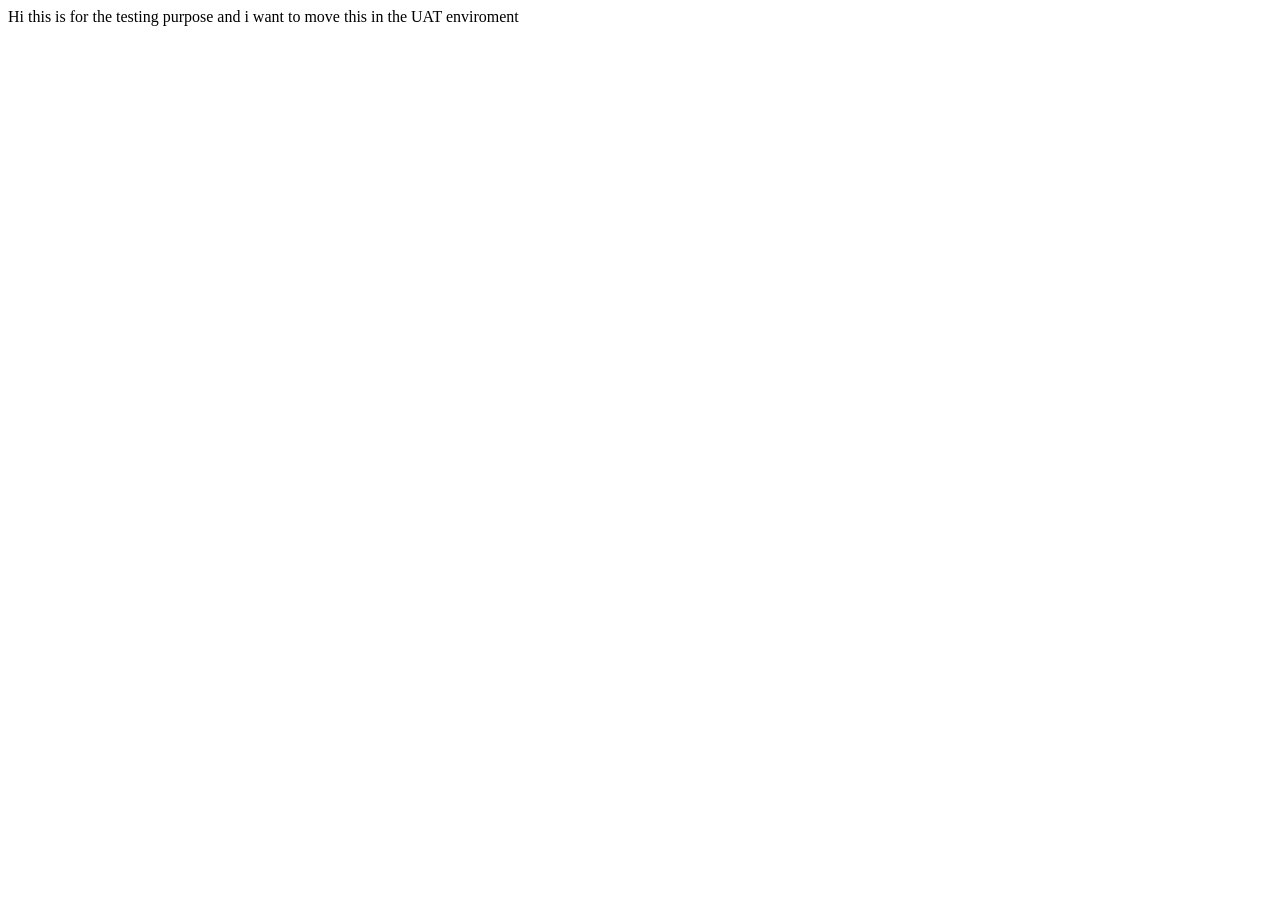
==== test.html @ 24ff8d73 "V1" ====
<!DOCTYPE html>
<html lang="en">
<head>
    <meta charset="UTF-8">
    <meta name="viewport" content="width=h, initial-scale=1.0">
    <title>Document</title>
</head>
<body>
    Hi this is for the testing purpose and i want to move this in the UAT enviroment
</body>
</html>
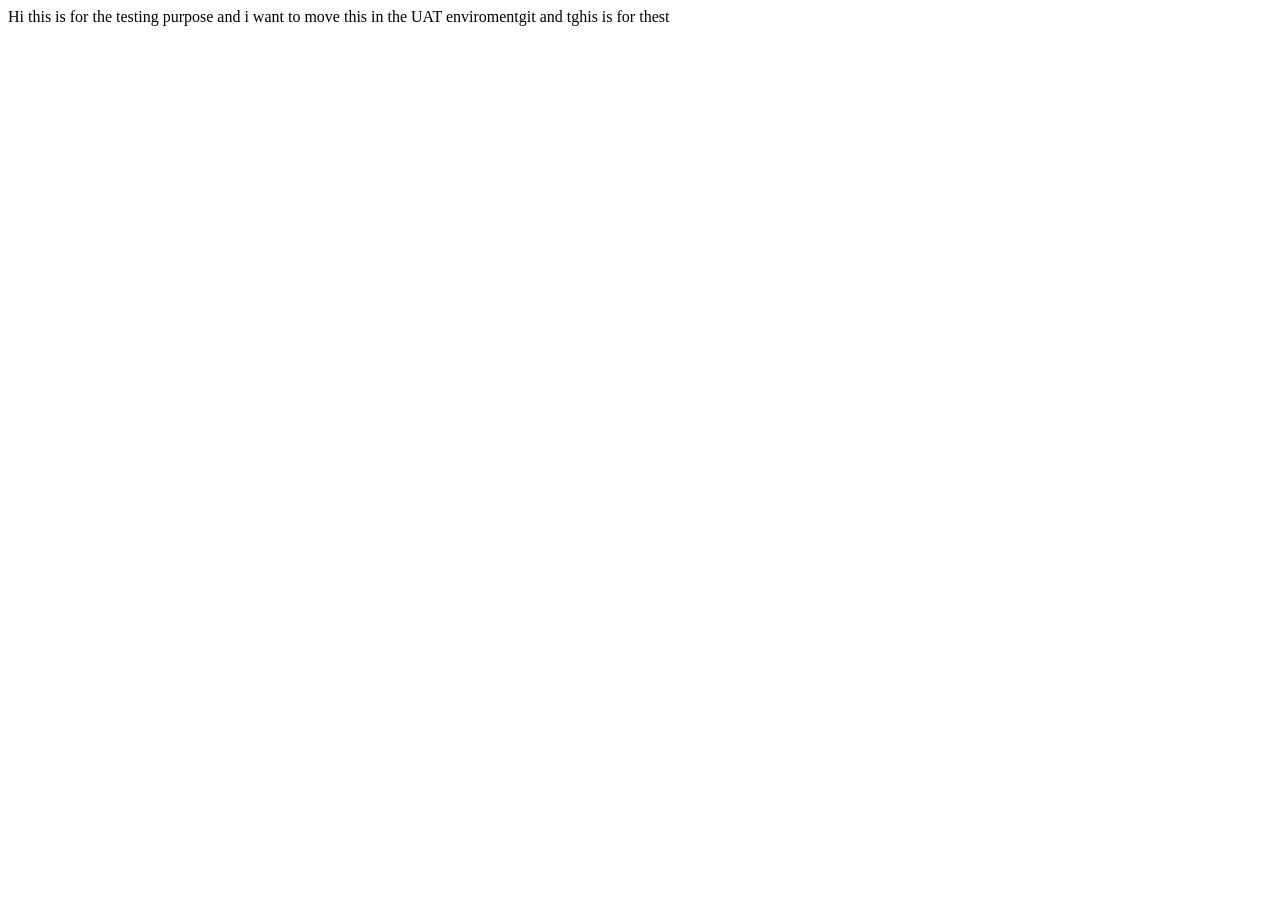
==== commit 039cb2cd: "*" ====
--- a/test.html
+++ b/test.html
@@ -6,6 +6,6 @@
     <title>Document</title>
 </head>
 <body>
-    Hi this is for the testing purpose and i want to move this in the UAT enviroment
+    Hi this is for the testing purpose and i want to move this in the UAT enviromentgit and tghis is for thest 
 </body>
 </html>
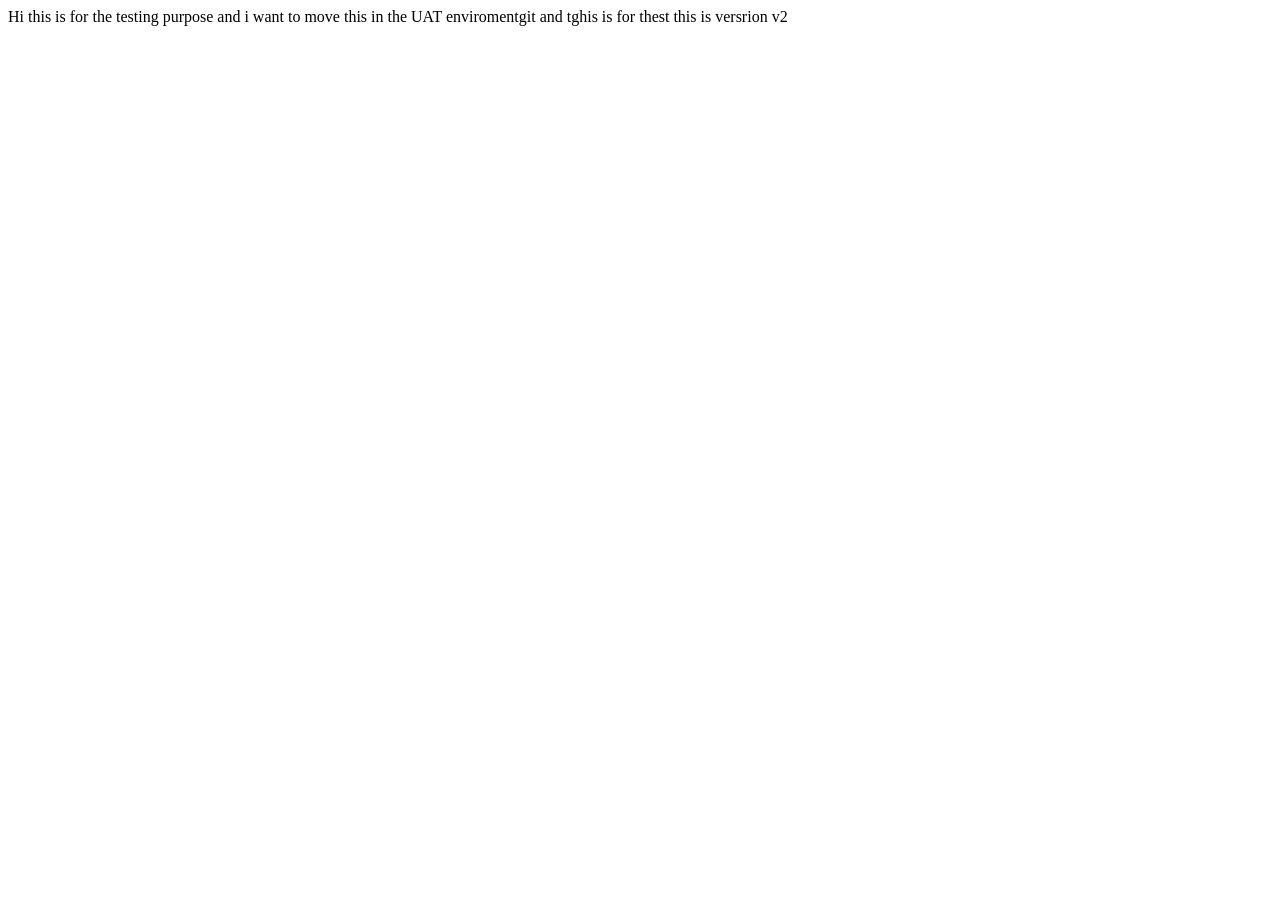
==== commit c0adb9dc: "*" ====
--- a/test.html
+++ b/test.html
@@ -7,5 +7,6 @@
 </head>
 <body>
     Hi this is for the testing purpose and i want to move this in the UAT enviromentgit and tghis is for thest 
+    this is versrion v2 
 </body>
 </html>
